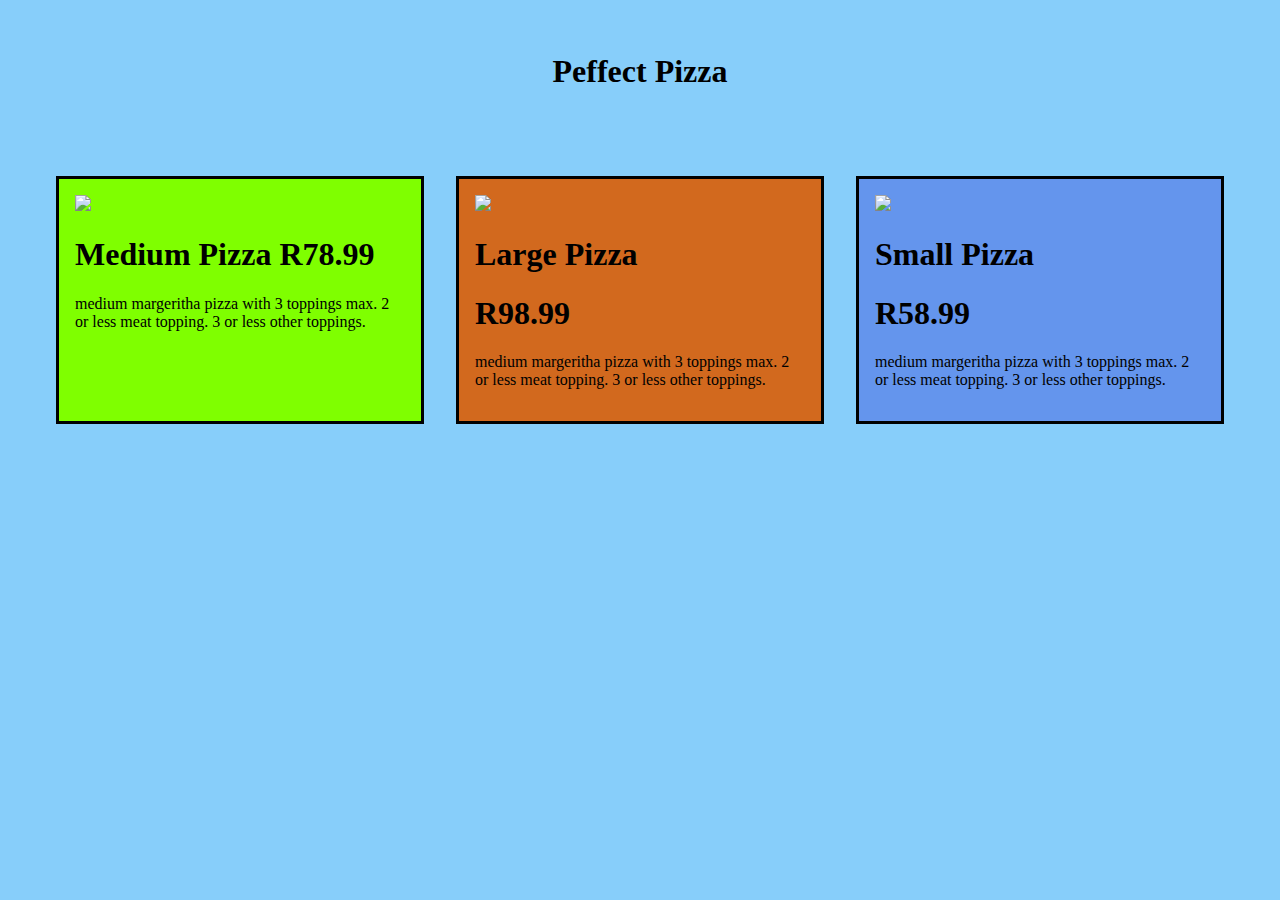
==== pizza.html @ 7e29ba74 "tc" ====
<!DOCTYPE html>
<html lang="en">
<head>
    <meta charset="UTF-8">
    <meta http-equiv="X-UA-Compatible" content="IE=edge">
    <meta name="viewport" content="width=device-width, initial-scale=1.0">
    <title>Document</title>
    <link rel="stylesheet" href="style.css">
</head>
<body>
    <div class="container">

        <div class="header"><h1>Peffect Pizza</h1></div>
        
        <div class="main">
            <div class="pizza-1 clearfix">
                <div class="pizpic"><img src="https://user-images.githubusercontent.com/34037/167313920-09aeb40f-9952-439b-8e54-a04c02caa427.png"></div>
                <div class="content">
                    <h1>Medium Pizza
                        R78.99
                    </h1>
                
                    <p>
                        medium margeritha pizza with 3 toppings
                        max. 2 or less meat topping. 3 or less
                        other toppings.
                    </p>
                </div>
            </div>
            <div class="pizza-2">
                <div class="pizpic"><img src="https://user-images.githubusercontent.com/34037/167313920-09aeb40f-9952-439b-8e54-a04c02caa427.png"></div>
                <div class="content">
                    <h1>Large Pizza</h1>
                    <h1>R98.99</h1>
                    <p>
                        medium margeritha pizza with 3 toppings
                        max. 2 or less meat topping. 3 or less
                        other toppings.
                    </p>
                </div>
            </div>
            <div class="pizza-3">
                <div class="pizpic"><img src="https://user-images.githubusercontent.com/34037/167313920-09aeb40f-9952-439b-8e54-a04c02caa427.png"></div>
                <div class="content">
                    <h1>Small Pizza</h1>
                    <h1>R58.99</h1>
                    <p>
                        medium margeritha pizza with 3 toppings
                        max. 2 or less meat topping. 3 or less
                        other toppings.
                    </p>
                </div>
            </div>
        </div>

        <div class="footer"></div>
    </div>
</body>
</html>
---- style.css ----
body {
    background-color: lightskyblue;
}

.imenu li{
    padding: 0em;
}

.header{
    text-align: center;
    background-color: lightskyblue;
    padding: 1em;
    margin: 1em;
}

.main{
    display: flex;
    padding: 1em;
    margin: 1em;
    overflow: auto;
}


.pizza-1{
    border-style: solid;
    background-color: chartreuse;
    padding: 1em;
    margin: 1em;
}

.pizza-2{
    border-style: solid;
    background-color: chocolate;
    padding: 1em;
    margin: 1em;
}

.pizza-3{
    border-style: solid;
    background-color:cornflowerblue;
    padding: 1em;
    margin: 1em;
}

.pizpic{
    float: none;

}

.footer{
    background-color: lightskyblue;
}
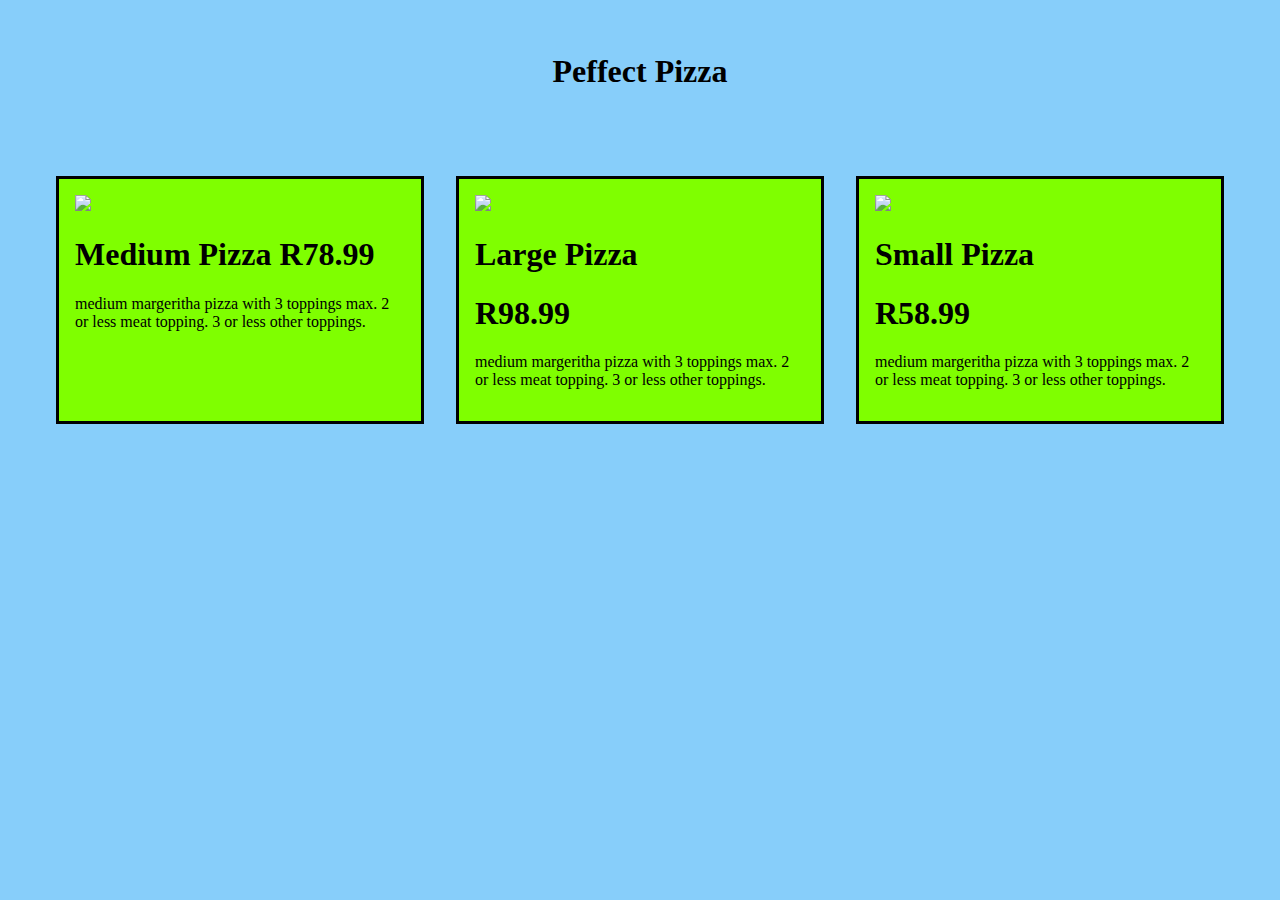
==== commit 78eb9204: "tc" ====
--- a/pizza.html
+++ b/pizza.html
@@ -13,7 +13,7 @@
         <div class="header"><h1>Peffect Pizza</h1></div>
         
         <div class="main">
-            <div class="pizza-1 clearfix">
+            <div class="pizza">
                 <div class="pizpic"><img src="https://user-images.githubusercontent.com/34037/167313920-09aeb40f-9952-439b-8e54-a04c02caa427.png"></div>
                 <div class="content">
                     <h1>Medium Pizza
@@ -27,7 +27,7 @@
                     </p>
                 </div>
             </div>
-            <div class="pizza-2">
+            <div class="pizza">
                 <div class="pizpic"><img src="https://user-images.githubusercontent.com/34037/167313920-09aeb40f-9952-439b-8e54-a04c02caa427.png"></div>
                 <div class="content">
                     <h1>Large Pizza</h1>
@@ -39,7 +39,7 @@
                     </p>
                 </div>
             </div>
-            <div class="pizza-3">
+            <div class="pizza">
                 <div class="pizpic"><img src="https://user-images.githubusercontent.com/34037/167313920-09aeb40f-9952-439b-8e54-a04c02caa427.png"></div>
                 <div class="content">
                     <h1>Small Pizza</h1>
--- a/style.css
+++ b/style.css
@@ -21,13 +21,14 @@
 }
 
 
-.pizza-1{
+.pizza{
     border-style: solid;
     background-color: chartreuse;
     padding: 1em;
     margin: 1em;
 }
 
+/*
 .pizza-2{
     border-style: solid;
     background-color: chocolate;
@@ -40,7 +41,7 @@
     background-color:cornflowerblue;
     padding: 1em;
     margin: 1em;
-}
+}*/
 
 .pizpic{
     float: none;
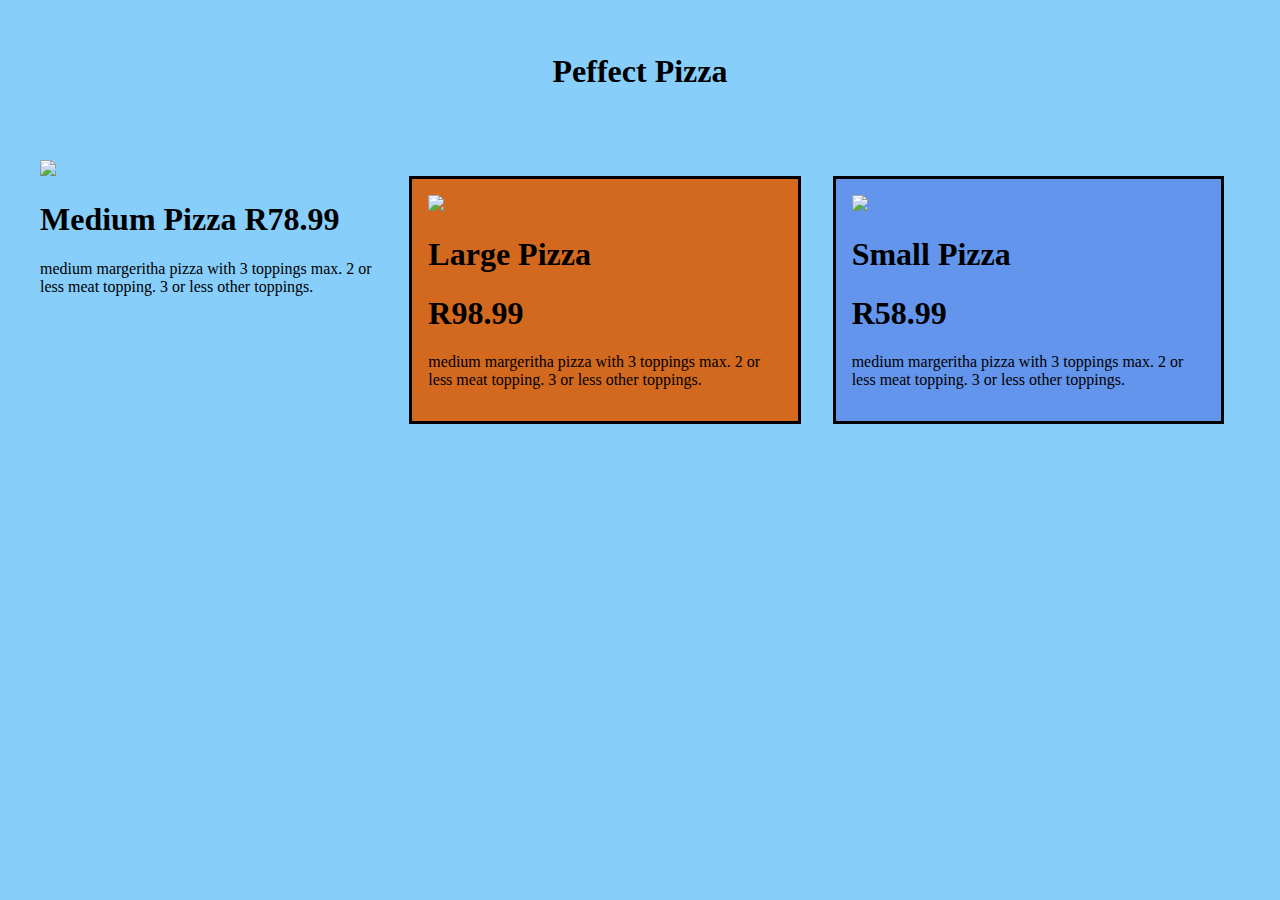
==== commit d01282a3: "tc" ====
--- a/pizza.html
+++ b/pizza.html
@@ -13,7 +13,7 @@
         <div class="header"><h1>Peffect Pizza</h1></div>
         
         <div class="main">
-            <div class="pizza">
+            <div class="pizza-1">
                 <div class="pizpic"><img src="https://user-images.githubusercontent.com/34037/167313920-09aeb40f-9952-439b-8e54-a04c02caa427.png"></div>
                 <div class="content">
                     <h1>Medium Pizza
@@ -27,7 +27,7 @@
                     </p>
                 </div>
             </div>
-            <div class="pizza">
+            <div class="pizza-2">
                 <div class="pizpic"><img src="https://user-images.githubusercontent.com/34037/167313920-09aeb40f-9952-439b-8e54-a04c02caa427.png"></div>
                 <div class="content">
                     <h1>Large Pizza</h1>
@@ -39,7 +39,7 @@
                     </p>
                 </div>
             </div>
-            <div class="pizza">
+            <div class="pizza-3">
                 <div class="pizpic"><img src="https://user-images.githubusercontent.com/34037/167313920-09aeb40f-9952-439b-8e54-a04c02caa427.png"></div>
                 <div class="content">
                     <h1>Small Pizza</h1>
--- a/style.css
+++ b/style.css
@@ -21,14 +21,14 @@
 }
 
 
-.pizza{
+.pizz-1{
+    display: block;
     border-style: solid;
     background-color: chartreuse;
     padding: 1em;
     margin: 1em;
 }
 
-/*
 .pizza-2{
     border-style: solid;
     background-color: chocolate;
@@ -41,7 +41,7 @@
     background-color:cornflowerblue;
     padding: 1em;
     margin: 1em;
-}*/
+}
 
 .pizpic{
     float: none;
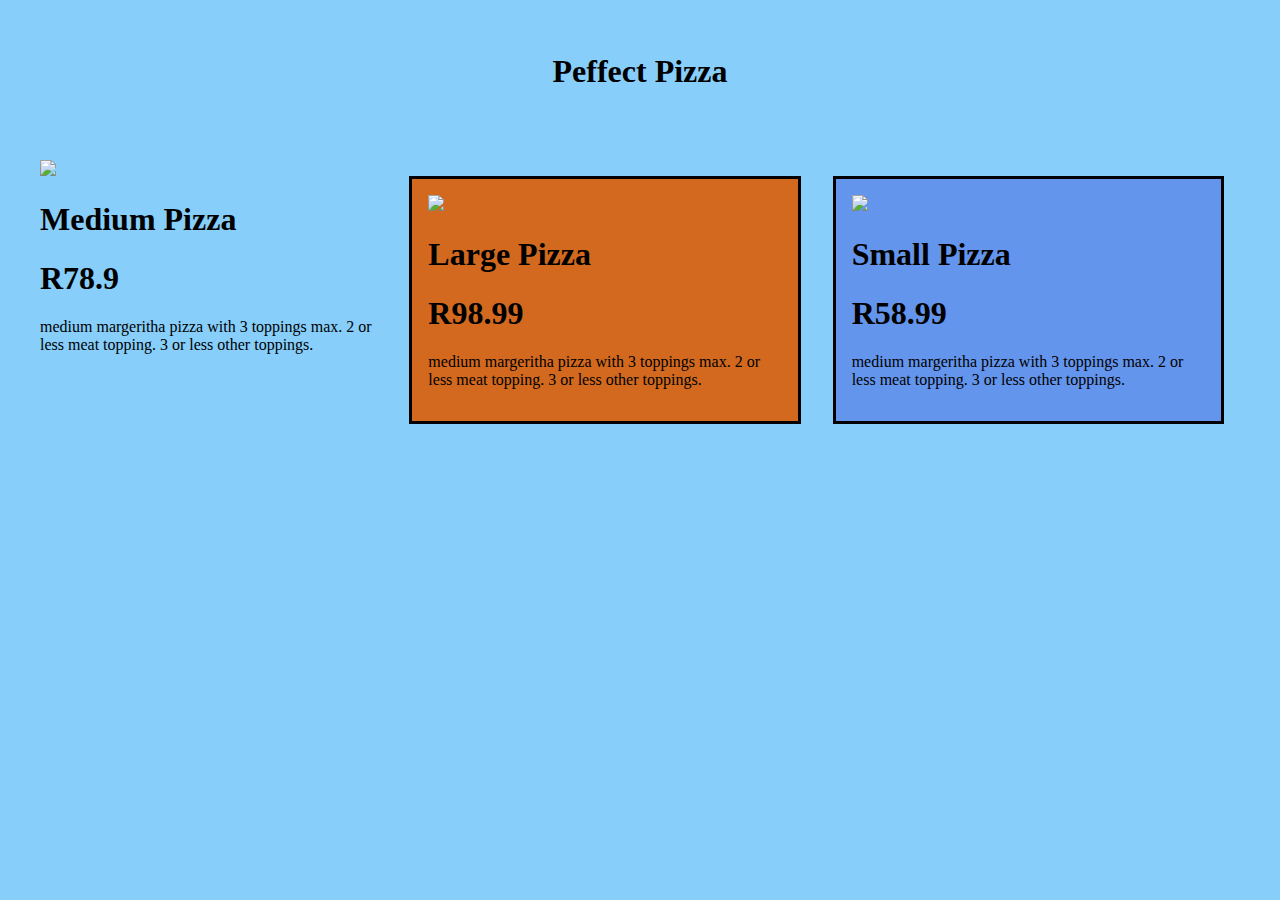
==== commit 1044a1bf: "another" ====
--- a/pizza.html
+++ b/pizza.html
@@ -16,9 +16,8 @@
             <div class="pizza-1">
                 <div class="pizpic"><img src="https://user-images.githubusercontent.com/34037/167313920-09aeb40f-9952-439b-8e54-a04c02caa427.png"></div>
                 <div class="content">
-                    <h1>Medium Pizza
-                        R78.99
-                    </h1>
+                    <h1>Medium Pizza</h1>
+                    <h1>R78.9</h1>
                 
                     <p>
                         medium margeritha pizza with 3 toppings
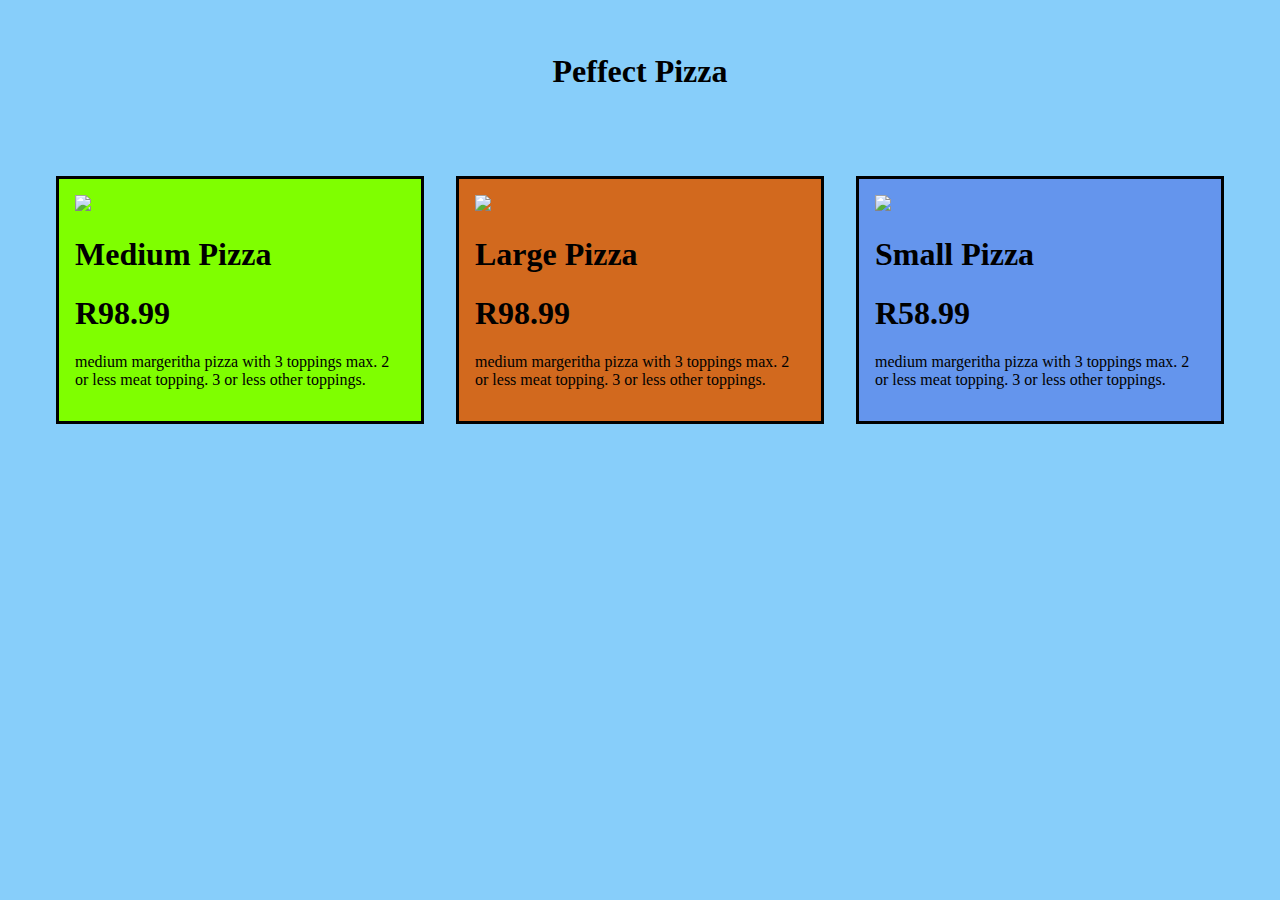
==== commit e4b5dcfa: "pizza1" ====
--- a/pizza.html
+++ b/pizza.html
@@ -17,8 +17,7 @@
                 <div class="pizpic"><img src="https://user-images.githubusercontent.com/34037/167313920-09aeb40f-9952-439b-8e54-a04c02caa427.png"></div>
                 <div class="content">
                     <h1>Medium Pizza</h1>
-                    <h1>R78.9</h1>
-                
+                    <h1>R98.99</h1>
                     <p>
                         medium margeritha pizza with 3 toppings
                         max. 2 or less meat topping. 3 or less
--- a/style.css
+++ b/style.css
@@ -20,9 +20,7 @@
     overflow: auto;
 }
 
-
-.pizz-1{
-    display: block;
+.pizza-1{
     border-style: solid;
     background-color: chartreuse;
     padding: 1em;
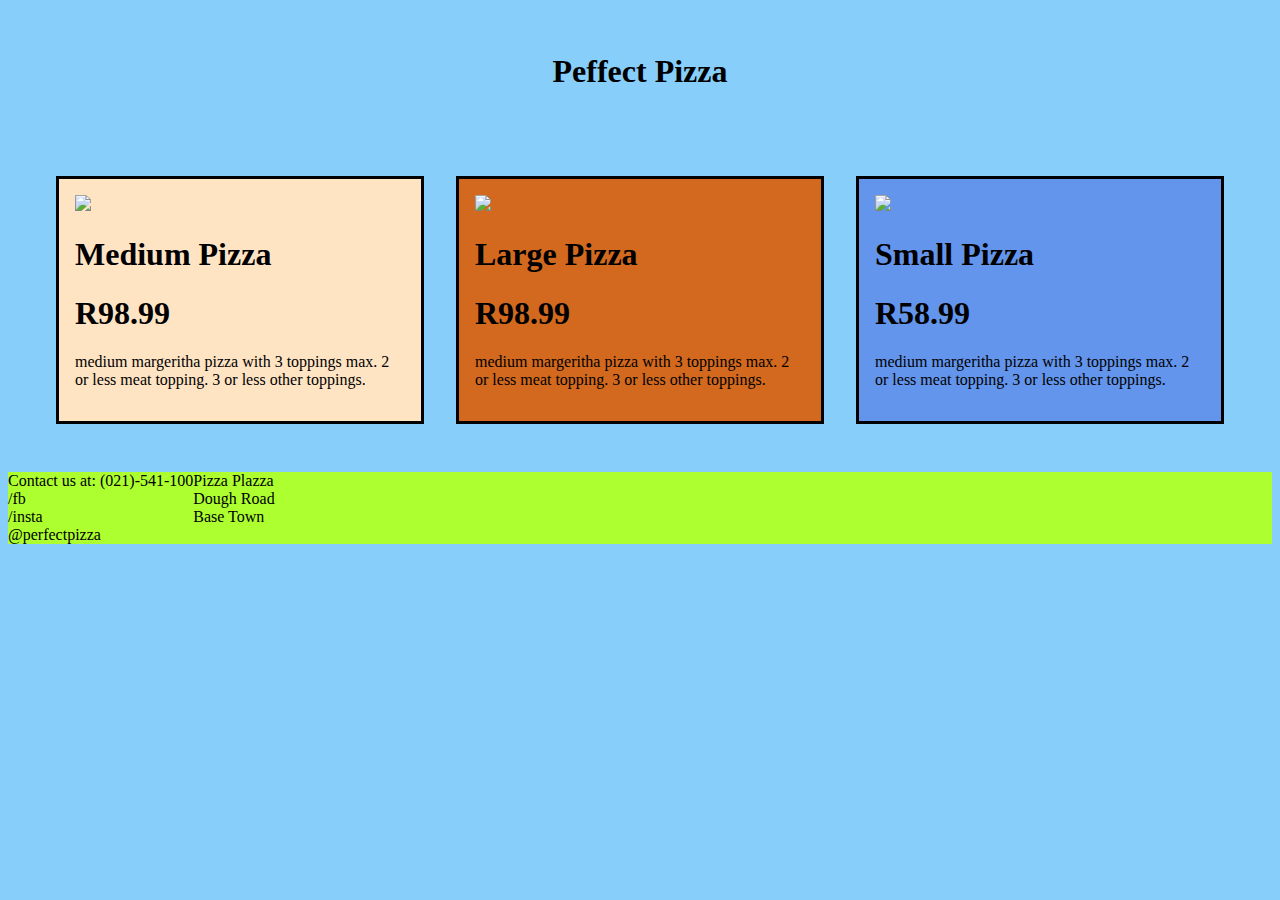
==== commit f67c8418: "all comm" ====
--- a/pizza.html
+++ b/pizza.html
@@ -51,7 +51,19 @@
             </div>
         </div>
 
-        <div class="footer"></div>
+        <div class="footer">
+            <span>
+                Contact us at: (021)-541-100<br>
+                /fb<br>
+                /insta<br>
+                @perfectpizza
+            </span>
+            <span>
+                Pizza Plazza<br>
+                Dough Road<br>
+                Base Town
+            </span>
+        </div>
     </div>
 </body>
 </html>--- a/style.css
+++ b/style.css
@@ -22,7 +22,7 @@
 
 .pizza-1{
     border-style: solid;
-    background-color: chartreuse;
+    background-color:bisque;
     padding: 1em;
     margin: 1em;
 }
@@ -45,7 +45,29 @@
     float: none;
 
 }
+.pm{
+    width: 50%;
+    padding: 3em;
+    margin: 4em;
+    background-color: aqua;
+}
+
+.pl{
+    width: 80%;
+    padding: 3em;
+    margin: 4em;
+    background-color: aqua;
+}
+
+.ps{
+    float: right;
+    width: 30%;
+    padding: 3em;
+    margin: 4em;
+    background-color: aqua;
+}
 
 .footer{
-    background-color: lightskyblue;
+    display: flex;
+    background-color:greenyellow;
 }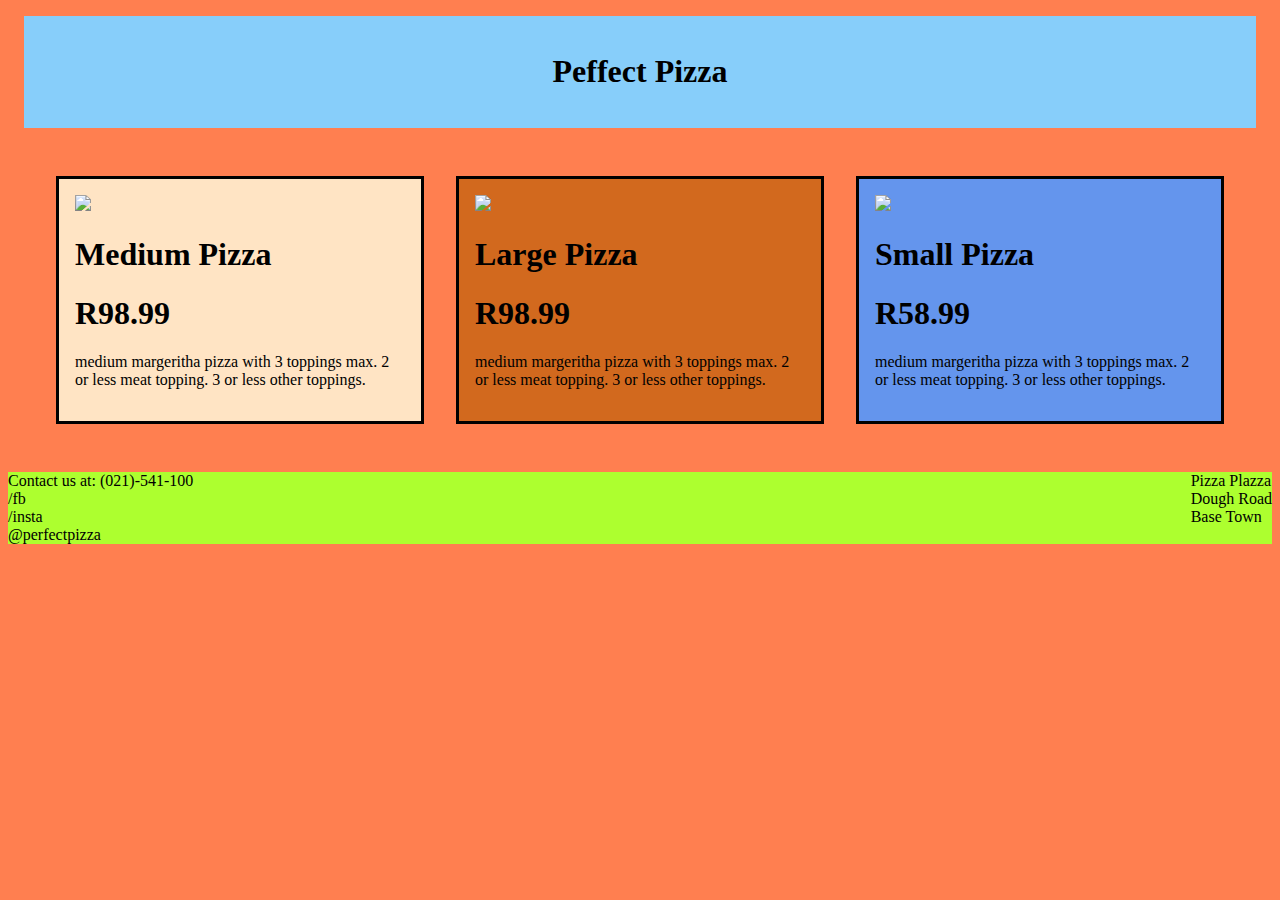
==== commit b7886ceb: "git" ====
--- a/pizza.html
+++ b/pizza.html
@@ -52,7 +52,7 @@
         </div>
 
         <div class="footer">
-            <span>
+            <span class="one">
                 Contact us at: (021)-541-100<br>
                 /fb<br>
                 /insta<br>
--- a/style.css
+++ b/style.css
@@ -1,5 +1,5 @@
 body {
-    background-color: lightskyblue;
+    background-color:coral;
 }
 
 .imenu li{
@@ -68,6 +68,11 @@
 }
 
 .footer{
-    display: flex;
+    width: 100%;
+    display: inline-flex;
     background-color:greenyellow;
+}
+
+.one{
+    flex: 1;
 }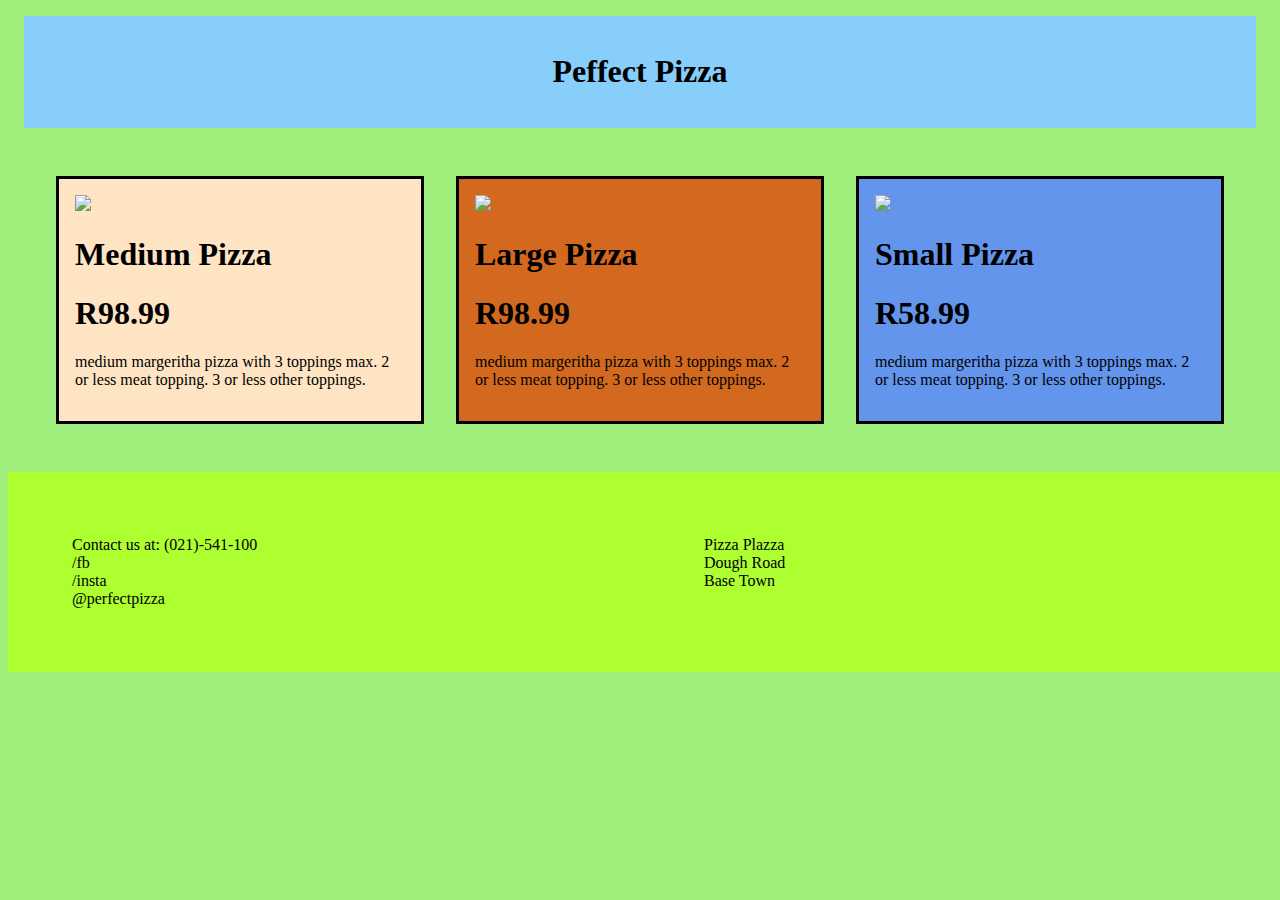
==== commit 27bfddc8: "change" ====
--- a/pizza.html
+++ b/pizza.html
@@ -58,7 +58,7 @@
                 /insta<br>
                 @perfectpizza
             </span>
-            <span>
+            <span class="one">
                 Pizza Plazza<br>
                 Dough Road<br>
                 Base Town
--- a/style.css
+++ b/style.css
@@ -1,5 +1,5 @@
 body {
-    background-color:coral;
+    background-color:rgba(101, 226, 43, 0.623);
 }
 
 .imenu li{
@@ -69,6 +69,7 @@
 
 .footer{
     width: 100%;
+    padding: 4em;
     display: inline-flex;
     background-color:greenyellow;
 }
